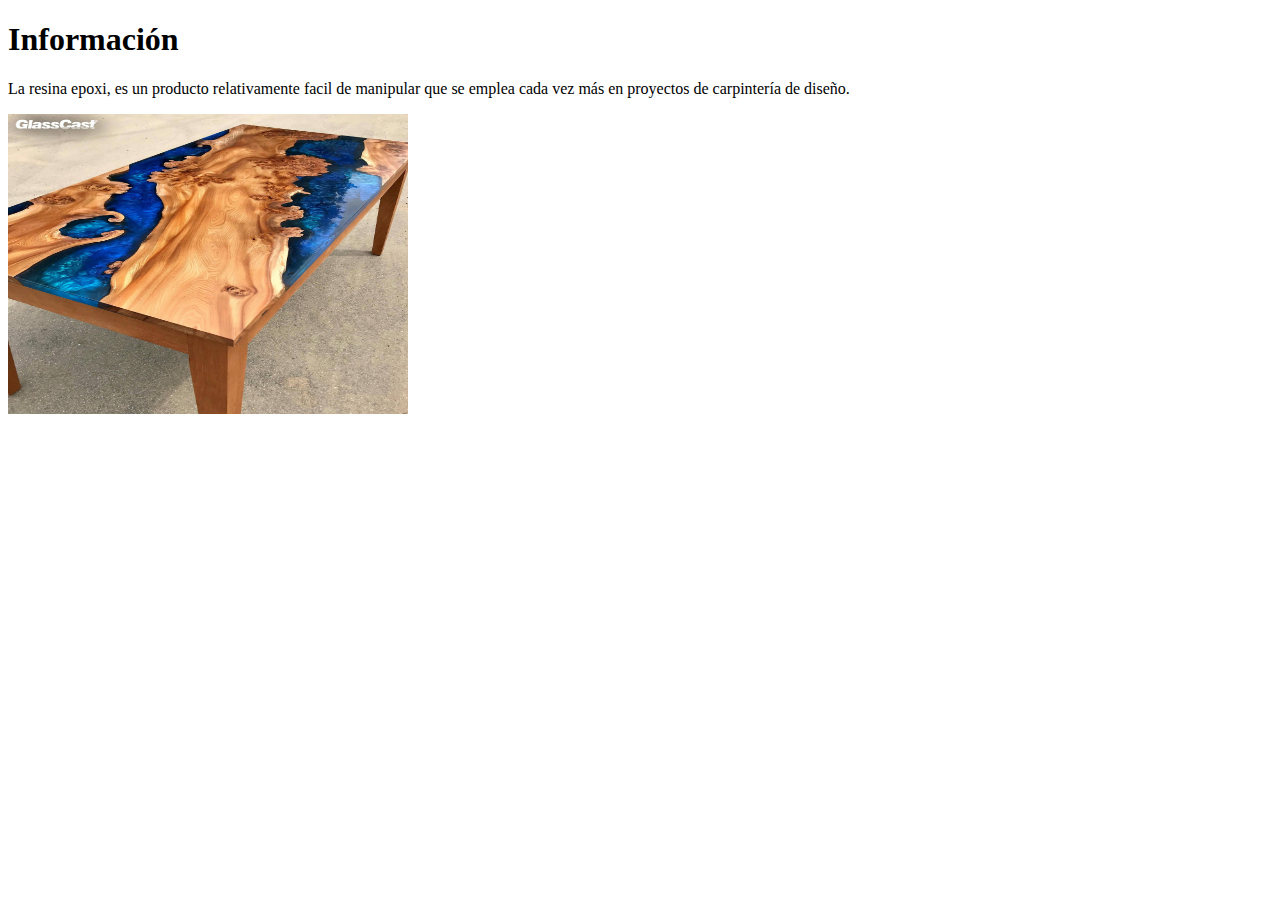
==== biografia.html @ d307f62e "avancebiografia" ====
<!DOCTYPE html>
<html lang="en">
<head>
    <meta charset="UTF-8">
    <meta http-equiv="X-UA-Compatible" content="IE=edge">
    <meta name="viewport" content="width=device-width, initial-scale=1.0">
    <title>Document</title>
</head>
<body>
    <h1>Información</h1>
  
    <p>
        La resina epoxi, es un producto relativamente 
        facil de manipular que se emplea cada vez más en proyectos 
        de carpintería de diseño.
    </p>

    <img width="400" height="300" description="Mesa de madera con resina" src="media/mesaresina.jpg">

    <div>
      <h2></h2>  
    </div>
</body>

</html>
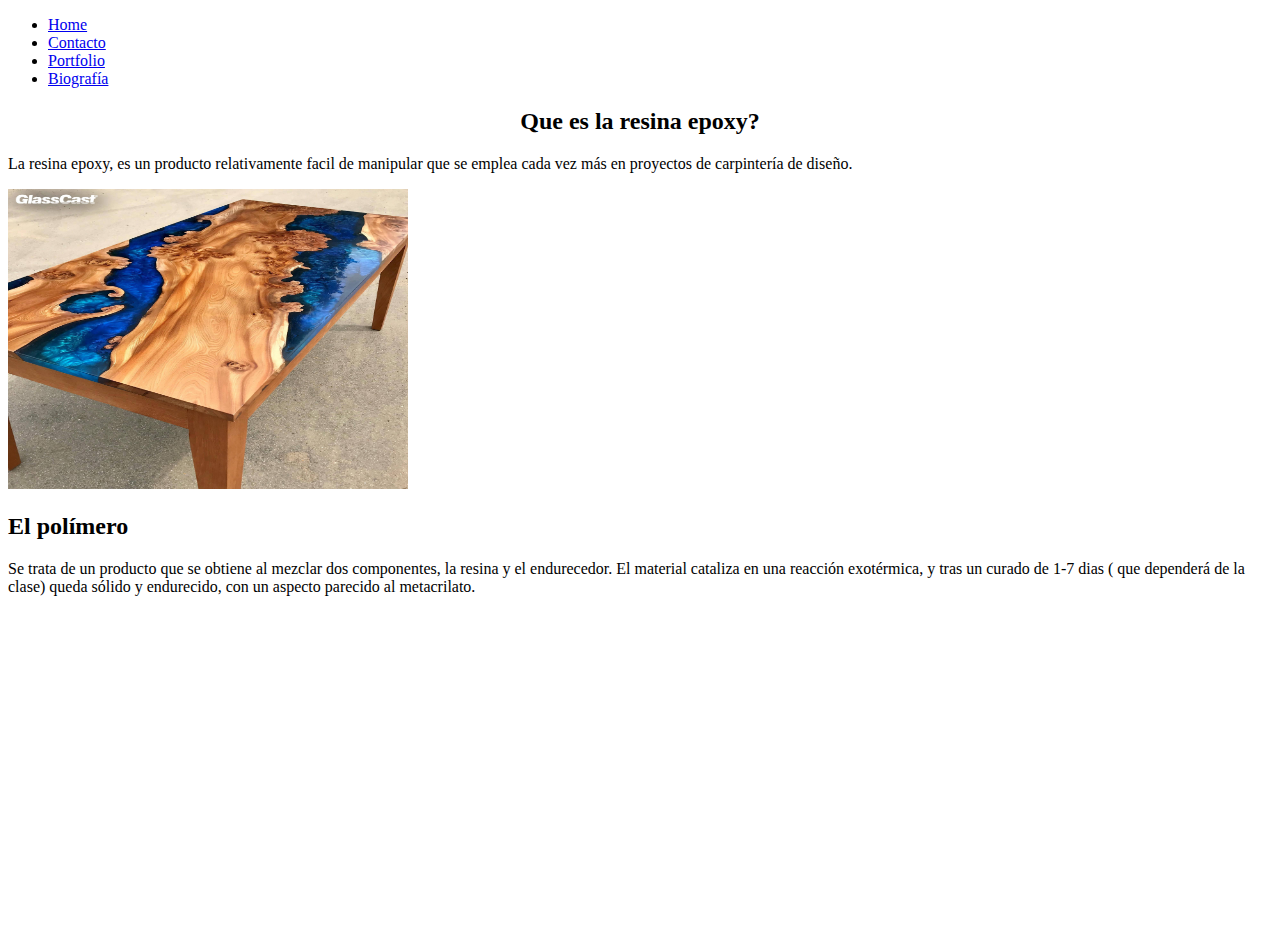
==== commit f90539ae: "primer index" ====
--- a/biografia.html
+++ b/biografia.html
@@ -4,22 +4,42 @@
     <meta charset="UTF-8">
     <meta http-equiv="X-UA-Compatible" content="IE=edge">
     <meta name="viewport" content="width=device-width, initial-scale=1.0">
-    <title>Document</title>
+    <title>Qué es la resina epoxy?</title>
 </head>
 <body>
-    <h1>Información</h1>
+    <nav>
+        <ul>
+        <li><a href="#">Home</a></li>
+        <li><a href="#">Contacto</a></li>
+        <li><a href="#">Portfolio</a></li>
+        <li><a href="#">Biografía</a></li>
+        </ul>
+    </nav>
+    <center>
+     <h2>Que es la resina epoxy?</h2></center>
   
-    <p>
-        La resina epoxi, es un producto relativamente 
-        facil de manipular que se emplea cada vez más en proyectos 
-        de carpintería de diseño.
-    </p>
+          <p>
+              La resina epoxy, es un producto relativamente 
+              facil de manipular que se emplea cada vez más en proyectos 
+              de carpintería de diseño.
+          </p>   
 
     <img width="400" height="300" description="Mesa de madera con resina" src="media/mesaresina.jpg">
 
     <div>
-      <h2></h2>  
+      <h2>El polímero</h2>  
+      <p>Se trata de un producto que se obtiene al mezclar dos componentes,
+         la resina y el endurecedor. El material cataliza en una reacción 
+         exotérmica, y tras un curado de 1-7 dias ( que dependerá de la clase)
+         queda sólido y endurecido, con un aspecto parecido al metacrilato.
+      </p>
+      <p>
+        
+      </p>
     </div>
+    <iframe width="560" height="315" src="https://www.youtube.com/embed/zRNA8otTBQc" title="YouTube video player" frameborder="0" allow="accelerometer; autoplay; clipboard-write; encrypted-media; gyroscope; picture-in-picture; web-share" allowfullscreen>
+    
+    </iframe></video>
 </body>
 
 </html>